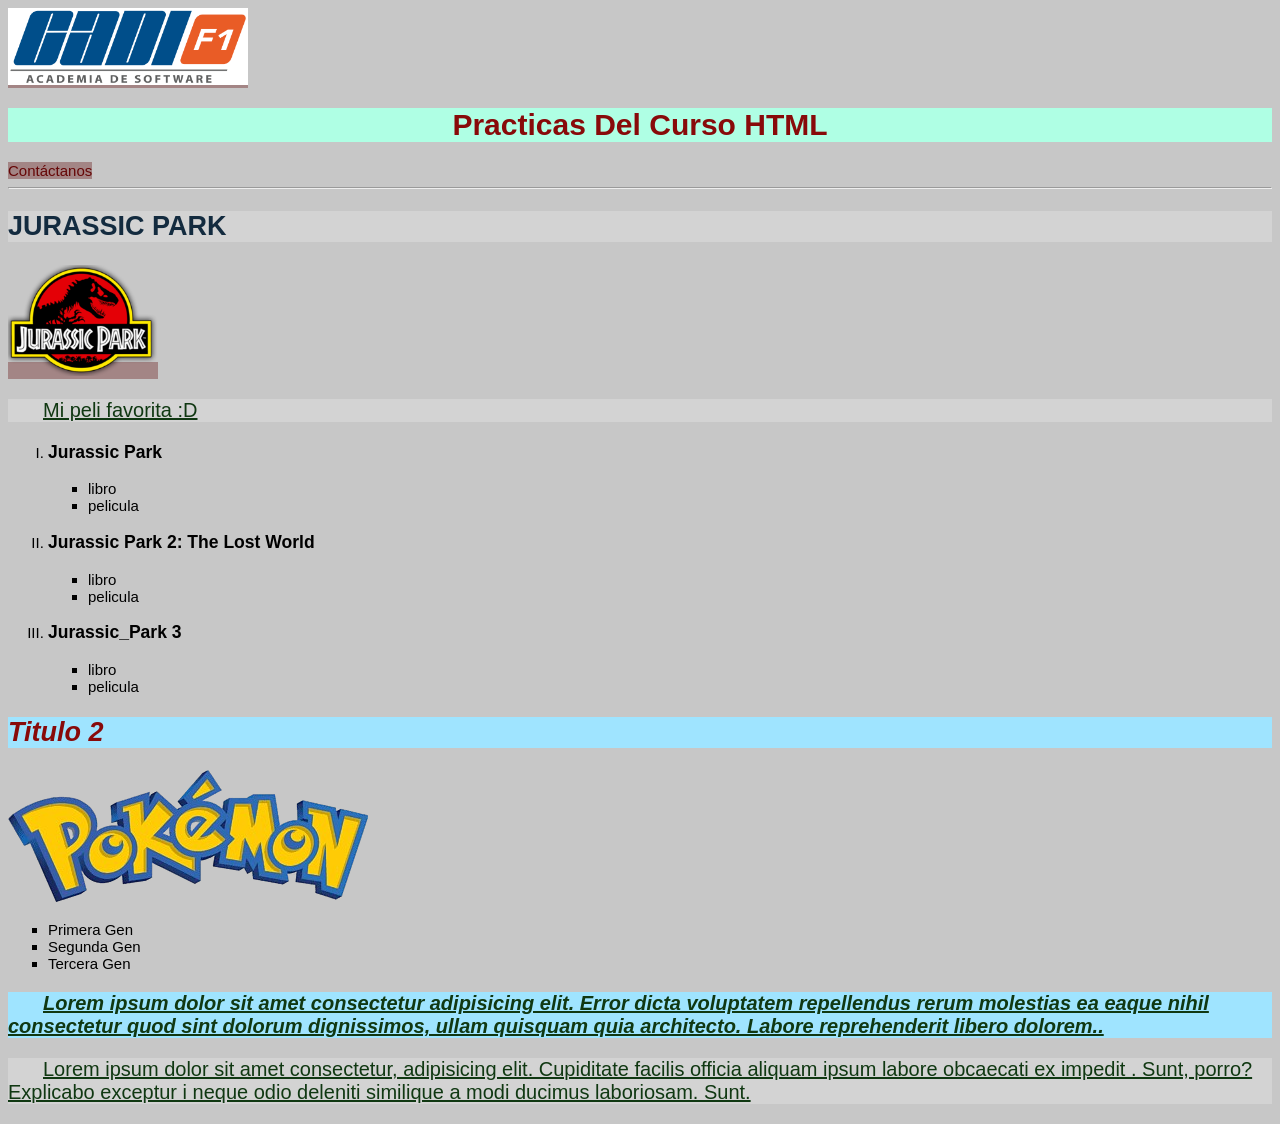
==== index.html @ f7c686e0 "confirmacion 1" ====
<!DOCTYPE html>
<html lang="es">
<head> 
    <meta charset="UTF-8">
    <meta name="viewport" content="width=device-width, initial-scale=1.0">
    <link rel="stylesheet" href="CSS/main.css">
    <title>Clase 2</title>
</head>
<body>
    <a href="index.html">
        <img src="IMG/cadif1.png" alt="Logo cadif1" width="240">
    </a>
    <h1 class="primero" id="segundo">Practicas del Curso HTML</h1>
    <a href="Contacto.html">Contáctanos</a>
    <hr>
    <h2>Jurassic Park</h2>
    <a href="Archivos/Word.docx" target="_blank">
        <img src="IMG/Jurassic_Park.png" width="150" alt="Jurasicc Park Logo">
    </a>
    <p>
        Mi peli favorita :D
    </p>
    <ol class="list_roman">
        <li>
            <h3>Jurassic Park</h3>
            <ul class="list_cuadros">
                <li>libro</li>
                <li>pelicula</li>
            </ul>
        </li>
        <li>
            <h3>Jurassic Park 2: The Lost World</h3>
            <ul class="list_cuadros">
                <li>libro</li>
                <li>pelicula</li>
            </ul>
        </li>
        <li>
            <h3>Jurassic_Park 3</h3>
            <ul class="list_cuadros">
                <li>libro</li>
                <li>pelicula</li>
            </ul>
        </li>
    </ol>
    <h2 class="primero jkk">Titulo 2</h2>
    <img src="IMG/pokemon-removebg-preview.png" title="Pokemon Logo" alt="Pokemon">
    <ul class="list_cuadros">
        <li>Primera Gen</li>
        <li>Segunda Gen</li>
        <li>Tercera Gen</li>
    </ul>
    <p class="jkk">
       Lorem ipsum dolor sit amet consectetur 
       adipisicing elit. Error dicta voluptatem 
        repellendus rerum molestias ea eaque 
        nihil consectetur quod sint dolorum 
        dignissimos, ullam quisquam quia 
        architecto. Labore reprehenderit 
        libero dolorem..
    </p>
    <p>
        Lorem ipsum dolor sit amet 
        consectetur, adipisicing elit.
         Cupiditate facilis officia aliquam
          ipsum labore obcaecati ex impedit
          . Sunt, porro? Explicabo exceptur
          i neque odio deleniti similique a
           modi ducimus laboriosam. Sunt.
    </p>
    <!-- Hola --> 
</body>
</html>
---- CSS/main.css ----
/*Selector por Etiquetas*/
body {
    background-color: #c7c7c7;
    font-family: sans-serif;
    font-size: 15px;
}


a {
    color: rgb(102, 7, 7);
    background-color: rgb(163, 133, 133);
    text-decoration: none;
}

h1 {
    text-align: center;
    font-size: 2em;
}

h2 {
    font-size: 1.8em;
}

h1, h2 {
    text-transform: uppercase;
    color: #132b3f;
    background-color: #d3d3d3;
}

p {
    text-indent: 35px;
    text-decoration: underline;
    font-size: 20px;
    color: #103812;
    background-color: #d3d3d3;
}

/*Selector por Clase*/
.list_cuadros {
    list-style-type: square;
}

.list_roman {
    list-style-type: upper-roman
}

.primero {
    text-transform: capitalize;
    color: rgb(136, 10, 10);
}

.jkk {
    font-weight: bolder;
    font-style: oblique;
    background-color: rgb(159, 228, 255);
}

/*Selector por Id*/

#segundo {
    background-color: rgb(175, 255, 228);
}
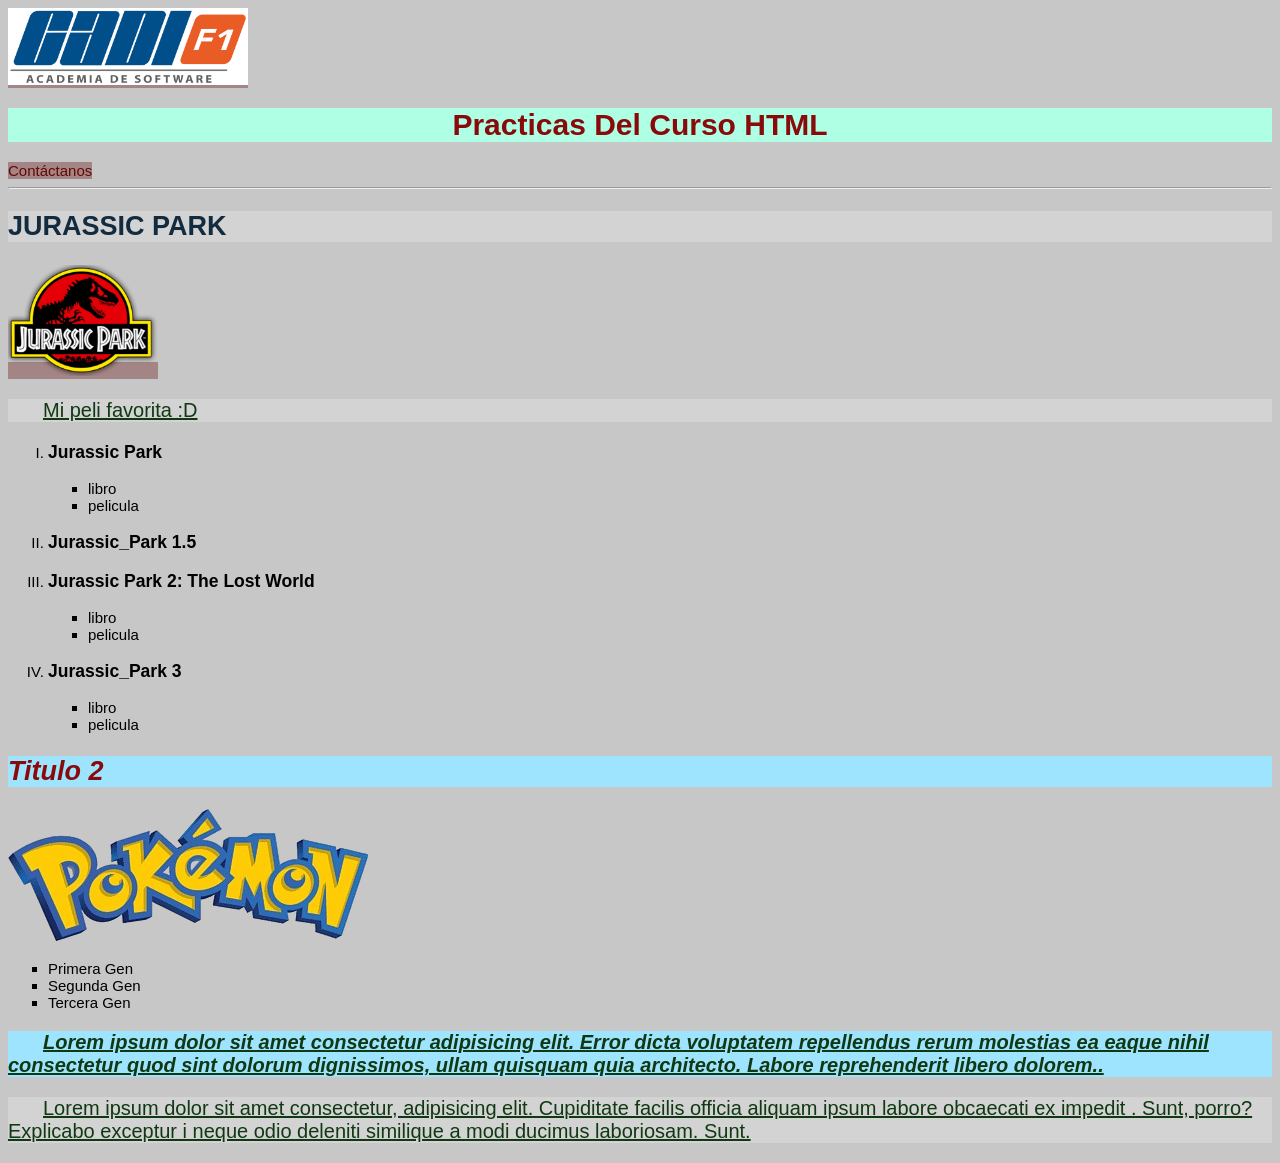
==== commit 9164004b: "Agregamos un nuevo li a las listas ordenadas" ====
--- a/index.html
+++ b/index.html
@@ -28,6 +28,9 @@
                 <li>pelicula</li>
             </ul>
         </li>
+	<li>
+	    <h3>Jurassic_Park 1.5</h3>
+	</li>
         <li>
             <h3>Jurassic Park 2: The Lost World</h3>
             <ul class="list_cuadros">
@@ -70,4 +73,4 @@
     </p>
     <!-- Hola --> 
 </body>
-</html>+</html>
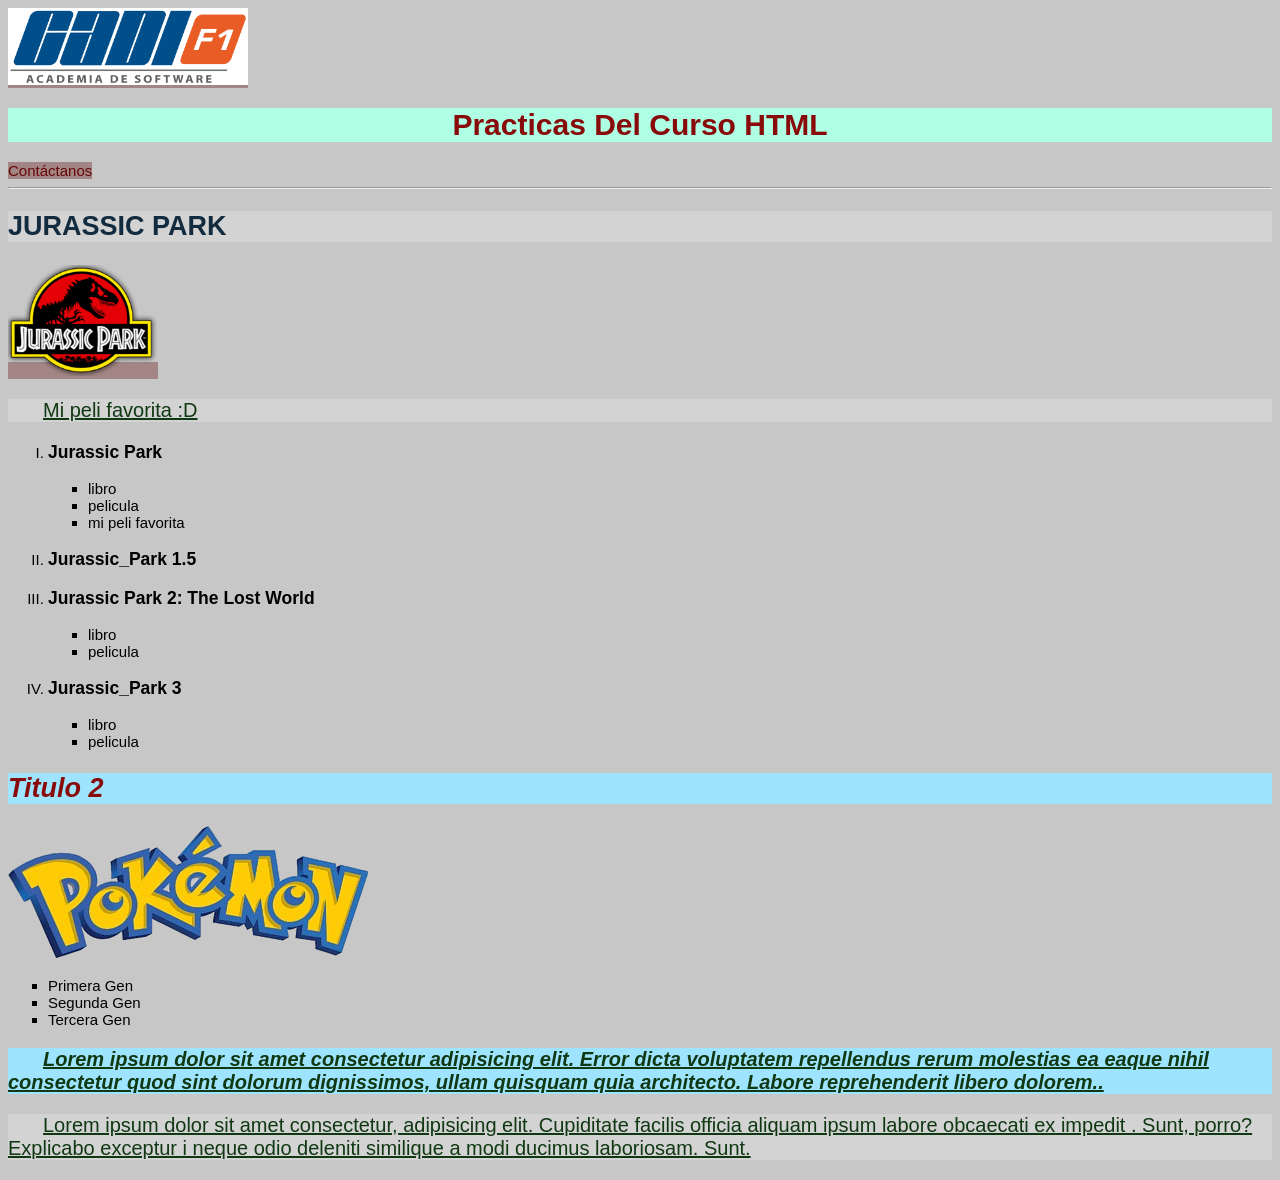
==== commit 574a8fd3: "probando confirmacion local" ====
--- a/index.html
+++ b/index.html
@@ -4,7 +4,6 @@
     <meta charset="UTF-8">
     <meta name="viewport" content="width=device-width, initial-scale=1.0">
     <link rel="stylesheet" href="CSS/main.css">
-    <title>Clase 2</title>
 </head>
 <body>
     <a href="index.html">
@@ -26,6 +25,7 @@
             <ul class="list_cuadros">
                 <li>libro</li>
                 <li>pelicula</li>
+		<li>mi peli favorita</li>
             </ul>
         </li>
 	<li>
@@ -43,6 +43,7 @@
             <ul class="list_cuadros">
                 <li>libro</li>
                 <li>pelicula</li>
+	</li>
             </ul>
         </li>
     </ol>
